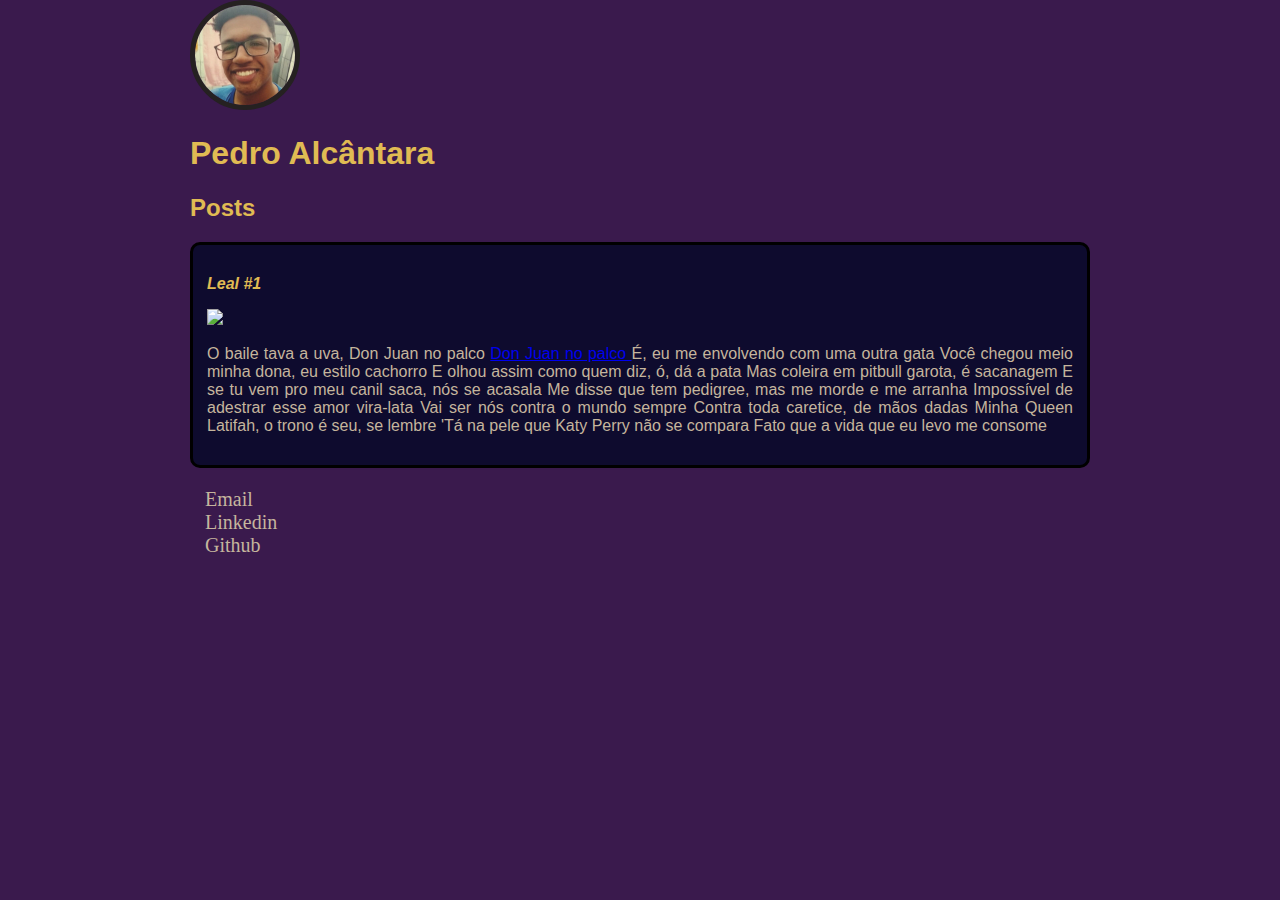
==== index.html @ a7e78eec "Rename pedro-site.html to index.html" ====
<!DOCTYPE html>
<html>
    <head>
        <link rel="stylesheet " href="style.css">
        <meta charset="utf-8">
        <title>Pedro Alcântara</title>
    </head>
    <body>
        <header>
            <img src="eu.jfif" alt="imagem do autor Pedro Alcântara sorrindo" class="photo" height="100" width="100">
            <h1  id="title"> Pedro Alcântara</h1>
        </header>
        <section>
            <header>
                <h2 class="subtitle">Posts</h2>
            </header>
            <article class="post">
                <header>
                    <h3 class="post_title" >Leal #1</h3>
                    <img src="https://s2.glbimg.com/C-CCmjbq54IZuE_xkfj9wh0YZ80=/620x466/smart/
                    e.glbimg.com/og/ed/f/original/2020/03/27/djonga_11_WcxMUCr.jpg" class="post_image">
                </header>
                <p class="post_content">
                    O baile tava a uva, Don Juan no palco <a href="https://www.youtube.com/watch?v=sEhOY55CSng" target="_blank">Don Juan no palco </a>
                    É, eu me envolvendo com uma outra gata
                    Você chegou meio minha dona, eu estilo cachorro
                    E olhou assim como quem diz, ó, dá a pata
                    Mas coleira em pitbull garota, é sacanagem
                    E se tu vem pro meu canil saca, nós se acasala
                    Me disse que tem pedigree, mas me morde e me arranha
                    Impossível de adestrar esse amor vira-lata
                    Vai ser nós contra o mundo sempre
                    Contra toda caretice, de mãos dadas
                    Minha Queen Latifah, o trono é seu, se lembre
                    'Tá na pele que Katy Perry não se compara
                    Fato que a vida que eu levo me consome
                </p>
            </article>
        </section>
        <footer>
            <ul class="links">
                <li><a href="mailto:metal.alcantara76@gmail.com" target="_blank">Email</a></li>
                <li><a href="https://www.linkedin.com/in/pedro-henrique-pereira-de-alc%C3%A2ntara-43b712143/" target="_blank">Linkedin</a></li>
                <li><a href="https://github.com/SlientKnight" target="_blank">Github</a></li>
            </ul>
        </footer>
    </body>
</html>
---- style.css ----
body{
    background: rgb(58, 26, 77);
    max-width: 900px;
    margin: auto;
}

.photo {
    
    border: 5px solid rgb(37, 33, 33);
    border-radius: 50%;
}

#title, .subtitle, .post_title {
    color: rgb(224, 187, 83);
    font-family: Verdana, Arial, Helvetica, sans-serif;
}

.post_title{
    font-size: 16px;
    font-style: italic;
    border-top: 15px;
}

.post {
    background: rgb(14, 11, 46);
    padding: 14px;
    border: 3px solid black;
    margin: 0px;
    margin-bottom: 10px;
    border-radius: 10px;
    font-family: Verdana, Arial, Helvetica, sans-serif;
}

.post_image{
    border-bottom: 15px;
    width: 20%;
    height: auto;
}

.post_content{
    border: 0;
    border-bottom: 10px;
    color: rgb(197, 181, 157);
    text-align: justify;
}

.links{
    list-style-type: none;
    font-size: 20px;
    padding-left: 15px;
}

.links li a {
    color: rgb(197, 181, 157);
    text-decoration: none;
}
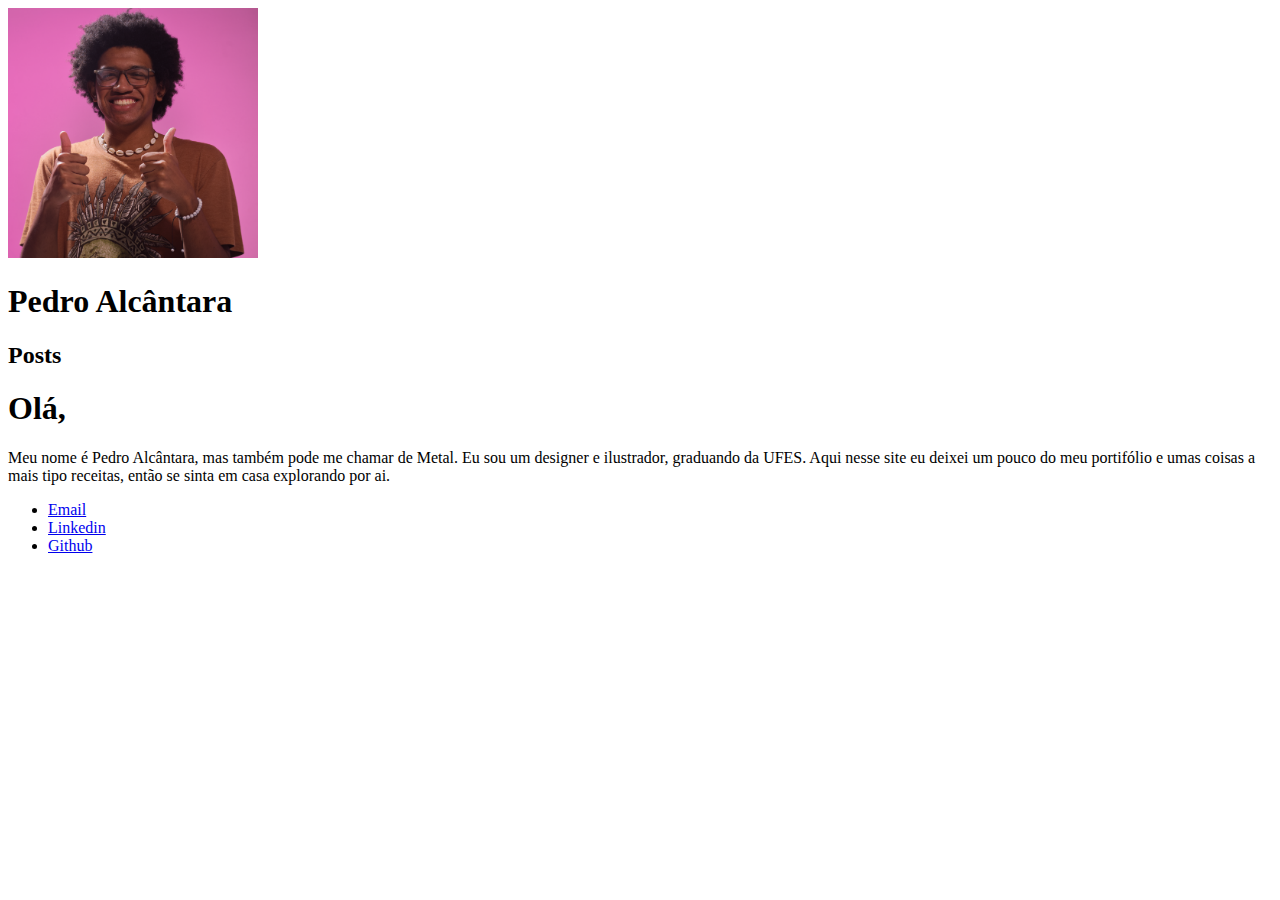
==== commit 99002546: "Add files via upload" ====
--- a/index.html
+++ b/index.html
@@ -1,13 +1,13 @@
 <!DOCTYPE html>
-<html>
+<html lang ="en">
     <head>
-        <link rel="stylesheet " href="style.css">
-        <meta charset="utf-8">
-        <title>Pedro Alcântara</title>
+        <link rel="stylesheet " href="style.css"/>
+        <meta charset="utf-8" />
+        <title>Portifólio Metal</title>
     </head>
     <body>
         <header>
-            <img src="eu.jfif" alt="imagem do autor Pedro Alcântara sorrindo" class="photo" height="100" width="100">
+            <img src="foto%20joinha%20de%20estudio.png" alt="imagem do autor Pedro sorrindo e mandando um joinha duplo" class="photo" height="250" width="250">
             <h1  id="title"> Pedro Alcântara</h1>
         </header>
         <section>
@@ -16,24 +16,10 @@
             </header>
             <article class="post">
                 <header>
-                    <h3 class="post_title" >Leal #1</h3>
-                    <img src="https://s2.glbimg.com/C-CCmjbq54IZuE_xkfj9wh0YZ80=/620x466/smart/
-                    e.glbimg.com/og/ed/f/original/2020/03/27/djonga_11_WcxMUCr.jpg" class="post_image">
+                    <h1 class="post_title" >Olá,</h1>
                 </header>
                 <p class="post_content">
-                    O baile tava a uva, Don Juan no palco <a href="https://www.youtube.com/watch?v=sEhOY55CSng" target="_blank">Don Juan no palco </a>
-                    É, eu me envolvendo com uma outra gata
-                    Você chegou meio minha dona, eu estilo cachorro
-                    E olhou assim como quem diz, ó, dá a pata
-                    Mas coleira em pitbull garota, é sacanagem
-                    E se tu vem pro meu canil saca, nós se acasala
-                    Me disse que tem pedigree, mas me morde e me arranha
-                    Impossível de adestrar esse amor vira-lata
-                    Vai ser nós contra o mundo sempre
-                    Contra toda caretice, de mãos dadas
-                    Minha Queen Latifah, o trono é seu, se lembre
-                    'Tá na pele que Katy Perry não se compara
-                    Fato que a vida que eu levo me consome
+                    Meu nome é Pedro Alcântara, mas também pode me chamar de Metal. Eu sou um designer e ilustrador, graduando da UFES. Aqui nesse site eu deixei um pouco do meu portifólio e umas coisas a mais tipo receitas, então se sinta em casa explorando por ai.
                 </p>
             </article>
         </section>
